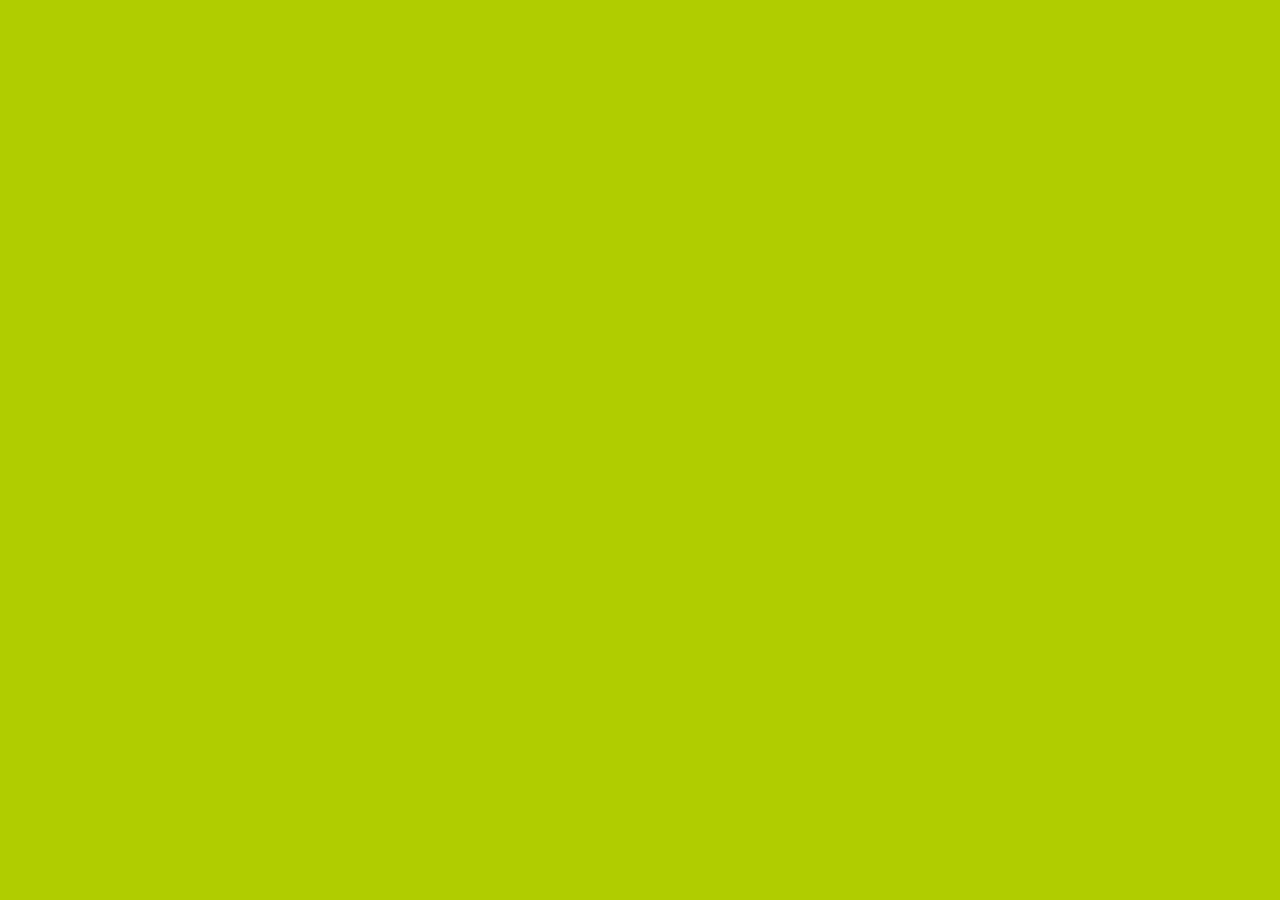
==== targets/production/index.html @ 1bd599ec "First pass at a proper Tyee theme. Lots of GREEN!" ====
<!DOCTYPE html>
<html manifest="cache.manifest">
    <head>
        <title>The Tyee</title>
        <meta http-equiv="Content-Type" content="text/html; charset=UTF-8">

        <link rel="stylesheet" href="css/coho.css" type="text/css">
        <link rel="stylesheet" href="css/index.css" type="text/css">

        <script type="text/javascript" src="sencha-touch/sencha-touch.js"></script>

        <script type="text/javascript" src="coho.js"></script>
    </head>
    <body style="background: rgb(176, 205, 0);">
</body>
</html>
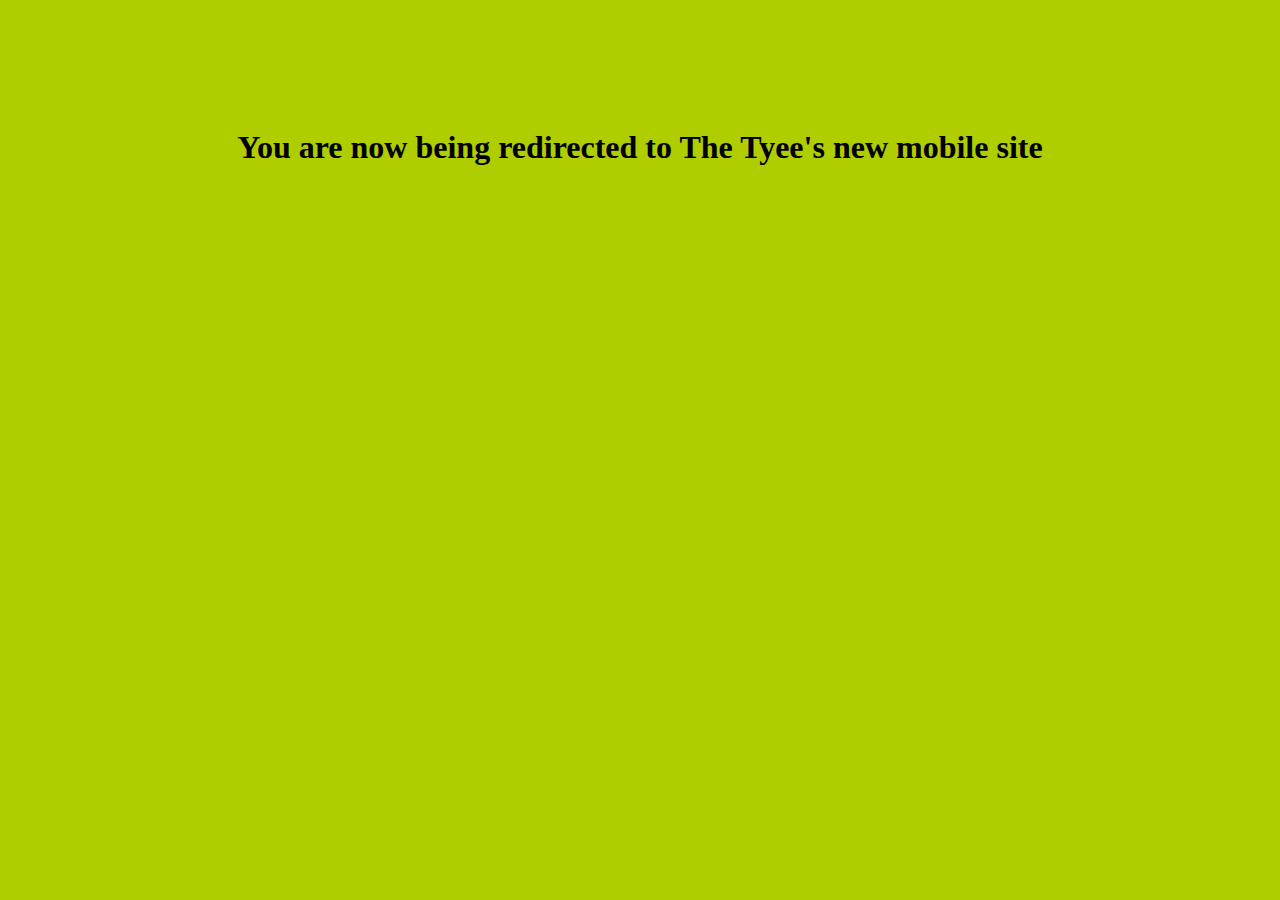
==== commit 3e1a089a: "Decommission the HTML5 app (bye, bye!)  :-(" ====
--- a/targets/production/index.html
+++ b/targets/production/index.html
@@ -3,14 +3,24 @@
     <head>
         <title>The Tyee</title>
         <meta http-equiv="Content-Type" content="text/html; charset=UTF-8">
-
+        <meta http-equiv="refresh" content="3;http://thetyee.ca?utm_source=appsite">
+        <link rel="shortcut icon" href="http://thetyee.cachefly.net/favicon.ico" />
         <link rel="stylesheet" href="css/coho.css" type="text/css">
-        <link rel="stylesheet" href="css/index.css" type="text/css">
-
         <script type="text/javascript" src="sencha-touch/sencha-touch.js"></script>
-
-        <script type="text/javascript" src="coho.js"></script>
     </head>
     <body style="background: rgb(176, 205, 0);">
+        <div style="text-align:center;padding:100px 20px 20px 20px;">
+        <h1>You are now being redirected to The Tyee's new mobile site</h1>
+        </div>
+
+<!-- Google Tag Manager -->
+<noscript><iframe src="//www.googletagmanager.com/ns.html?id=GTM-MSQQB3"
+height="0" width="0" style="display:none;visibility:hidden"></iframe></noscript>
+<script>(function(w,d,s,l,i){w[l]=w[l]||[];w[l].push({'gtm.start':
+new Date().getTime(),event:'gtm.js'});var f=d.getElementsByTagName(s)[0],
+j=d.createElement(s),dl=l!='dataLayer'?'&l='+l:'';j.async=true;j.src=
+'//www.googletagmanager.com/gtm.js?id='+i+dl;f.parentNode.insertBefore(j,f);
+})(window,document,'script','dataLayer','GTM-MSQQB3');</script>
+<!-- End Google Tag Manager -->
 </body>
 </html>
